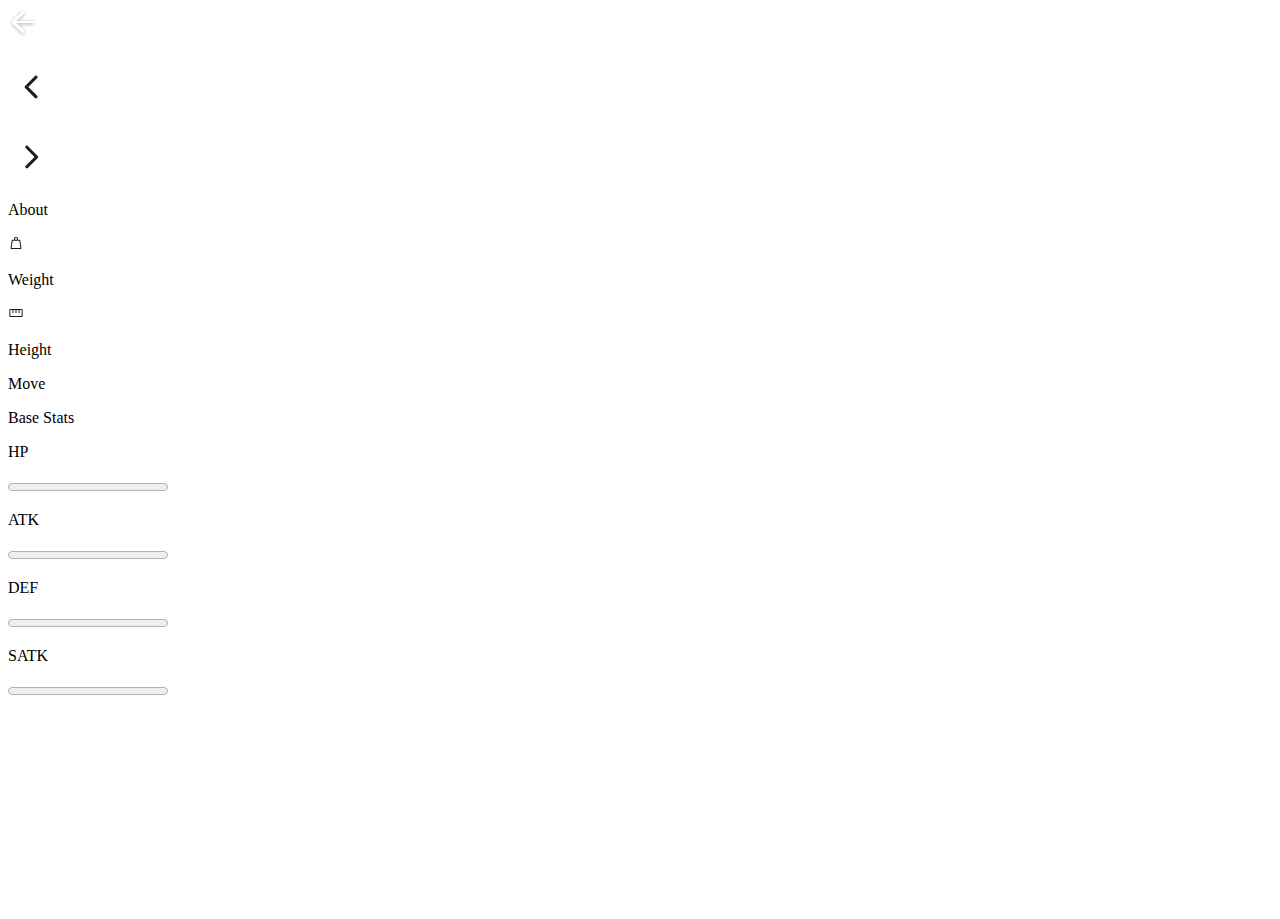
==== detail.html @ 045e0a0f "Pagina de detalles agregada - Estructura completa" ====
<!DOCTYPE html>
<html lang="es">
    <head>
        <meta charset="utf-8">
        <meta http-equiv="X-UA-Compatible" content="IE=edge">
        <meta name="viewport" content="width=device-width, initial-scale=1.0">
        <title>Pokedex</title>
    </head>
    <body>
        <main class="detail-main main">
            <header class="header">
                <div class="header-wrapper">
                    <div class="header-wrap">
                        <a href="./index.html" class="back-btn-wrap">
                            <img src="./assets/images/back-to-home.svg" alt="back to home" class="back-btn" id="back-btn">
                        </a>
                        <div class="name-wrap">
                            <h1 class="name"></h1>
                        </div>
                    </div>
                    <div class="pokemon-id-wrap">
                        <p class="body2-fonts"></p>
                    </div>
                </div>
            </header>
            <div class="featured-img">
                <a href="#" class="arrow left-arrow" id="left-arrow">
                    <img src="./assets/images/chevron_left.svg" alt="back">
                </a>
                <div class="detail-img-wrapper">
                    <img src="" alt="">
                </div>
                <a href="#" class="arrow right-arrow" id="right-arrow">
                    <img src="./assets/images/chevron_right.svg" alt="forward">
                </a>
            </div>
            <div class="detail-card-detail-wrapper">
                <div class="power-wrapper">
                    <p class="body3-fonts type grass"></p>
                    <p class="body3-fonts type poison"></p>
                </div>
                <p class="body2-fonts about-text">About</p>
                <div class="pokemon-detail-wrapper">
                    <div class="pokemon-detail-wrap">
                        <div class="pokemon-detail">
                            <img src="./assets/images/weight.svg" alt="weight">
                            <p class="body3-fonts weight"></p>
                        </div>
                        <p class="caption-fonts">Weight</p>
                    </div>
                    <div class="pokemon-detail-wrap">
                        <div class="pokemon-detail">
                            <img src="./assets/images/height.svg" alt="height">
                            <p class="body3-fonts height"></p>
                        </div>
                        <p class="caption-fonts">Height</p>
                    </div>
                    <div class="pokemon-detail-wrap">
                        <div class="pokemon-detail move"></div>
                        <p class="caption-fonts">Move</p>
                    </div>
                </div>
                <p class="body3-fonts pokemon-description"></p>
                <p class="body2-fonts about-text">Base Stats</p>
                <div class="stats-wrapper">
                    <div class="stats-wrap" data-stat="hp">
                        <p class="body3-fonts stats">HP</p>
                        <p class="body3-fonts"></p>
                        <progress value="" max="100" class="progress-bar"></progress>
                    </div>
                    <div class="stats-wrap" data-stat="ATK">
                        <p class="body3-fonts stats">ATK</p>
                        <p class="body3-fonts"></p>
                        <progress value="" max="100" class="progress-bar"></progress>
                    </div>
                    <div class="stats-wrap" data-stat="DEF">
                        <p class="body3-fonts stats">DEF</p>
                        <p class="body3-fonts"></p>
                        <progress value="" max="100" class="progress-bar"></progress>
                    </div>
                    <div class="stats-wrap" data-stat="SATK">
                        <p class="body3-fonts stats">SATK</p>
                        <p class="body3-fonts"></p>
                        <progress value="" max="100" class="progress-bar"></progress>
                    </div>
                </div>
            </div>
            <img src="./assets/images/pokedex.svg" alt="pokedex" class="detail-bg">
        </main>

    </body>
</html>
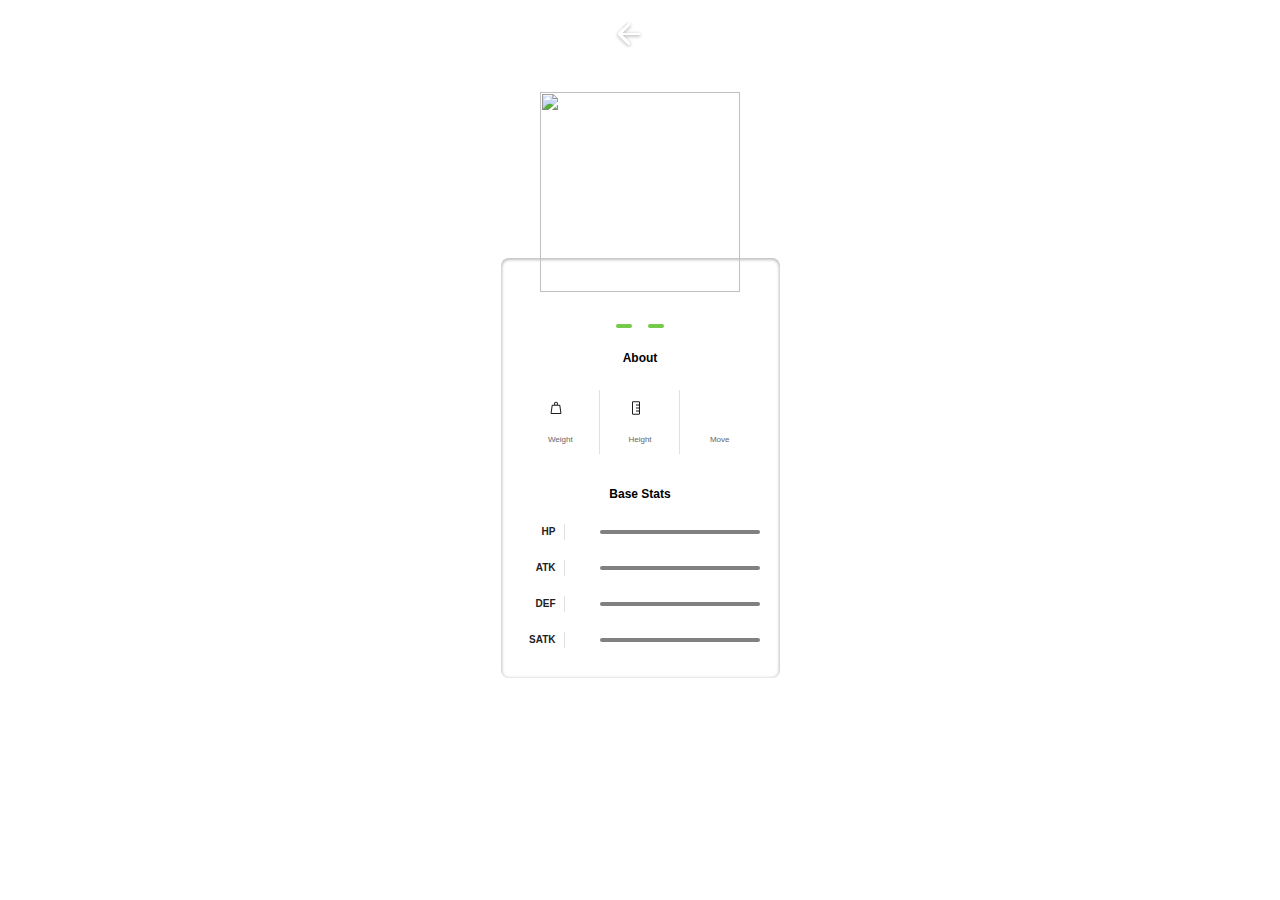
==== commit 69146866: "Enlaces a hoja de estilos y scripts agregados" ====
--- a/detail.html
+++ b/detail.html
@@ -5,6 +5,7 @@
         <meta http-equiv="X-UA-Compatible" content="IE=edge">
         <meta name="viewport" content="width=device-width, initial-scale=1.0">
         <title>Pokedex</title>
+        <link rel="stylesheet" href="./assets/styles/style.css">
     </head>
     <body>
         <main class="detail-main main">
@@ -50,7 +51,7 @@
                     </div>
                     <div class="pokemon-detail-wrap">
                         <div class="pokemon-detail">
-                            <img src="./assets/images/height.svg" alt="height">
+                            <img src="./assets/images/height.svg" alt="height" class="straighten">
                             <p class="body3-fonts height"></p>
                         </div>
                         <p class="caption-fonts">Height</p>
@@ -88,5 +89,6 @@
             <img src="./assets/images/pokedex.svg" alt="pokedex" class="detail-bg">
         </main>
 
+        <script src="./assets/scripts/pokemon-detail.js" defer></script>
     </body>
 </html>--- a/assets/styles/style.css
+++ b/assets/styles/style.css
@@ -0,0 +1,532 @@
+:root {
+  --identity-primary: #dc0a2d;
+
+  --grayscale-dark: #212121;
+  --grayscale-medium: #666666;
+  --grayscale-light: #e0e0e0;
+  --grayscale-background: #efefef;
+  --grayscale-white: #ffffff;
+
+  --headline-font-size: 24px;
+  --body1-font-size: 14px;
+  --body2-font-size: 12px;
+  --body3-font-size: 10px;
+  --subtitle1-font-size: 14px;
+  --subtitle2-font-size: 12px;
+  --subtitle3-font-size: 10px;
+  --caption-font-size: 8px;
+
+  --headline-line-height: 32px;
+  --common-line-height: 16px;
+  --caption-line-height: 12px;
+
+  --font-weight-regular: 400;
+  --font-weight-bold: 700;
+
+  --drop-shadow: 0px 1px 3px 1px rgba(0, 0, 0, 0.2);
+  --drop-shadow-hover: 0px 3px 12px 3px rgba(0, 0, 0, 0.2);
+  --drop-shadow-inner: 0px 1px 3px 1px rgba(0, 0, 0, 0.25) inset;
+}
+
+h2,
+h3,
+h4,
+.body1-fonts,
+.body2-fonts,
+.body3-fonts {
+  line-height: var(--common-line-height);
+}
+
+h1 {
+  font-size: var(--headline-font-size);
+  line-height: var(--headline-line-height);
+}
+
+h2 {
+  font-size: var(--subtitle1-font-size);
+}
+
+h3 {
+  font-size: var(--subtitle2-font-size);
+}
+
+h4 {
+  font-size: var(--subtitle3-font-size);
+}
+
+.body1-fonts {
+  font-size: var(--body1-font-size);
+}
+
+.body2-fonts {
+  font-size: var(--body2-font-size);
+}
+
+.body3-fonts {
+  font-size: var(--body3-font-size);
+}
+
+.caption-fonts {
+  font-size: var(--caption-font-size);
+  line-height: var(--caption-line-height);
+}
+
+input:focus-visible {
+  outline: 0;
+}
+
+.featured-img a.arrow.hidden {
+  display: none;
+}
+
+body {
+  margin: 0;
+  height: 100vh;
+  width: 100vw;
+  box-sizing: border-box;
+  font-family: "Poppins", sans-serif;
+}
+
+.main {
+  margin: 0;
+  padding: 0;
+  background-color: var(--identity-primary);
+  height: 100vh;
+  width: 100vw;
+  display: flex;
+  flex-direction: column;
+  align-items: center;
+  gap: 1rem;
+}
+
+.header.home {
+  width: 90%;
+}
+
+.container {
+  width: 100%;
+  margin: 0;
+}
+
+.logo-wrapper {
+  display: flex;
+  align-items: center;
+}
+
+.logo-wrapper > h1 {
+  color: var(--grayscale-white);
+}
+
+.logo-wrapper > img {
+  margin-right: 16px;
+}
+
+.search-wrapper,
+.search-wrap {
+  display: flex;
+  align-items: center;
+  width: 100%;
+  gap: 16px;
+}
+
+.search-wrap {
+  position: relative;
+  background-color: var(--grayscale-white);
+  border-radius: 16px;
+  box-shadow: var(--drop-shadow-inner);
+  height: 32px;
+  gap: 8px;
+}
+
+.search-icon {
+  margin-left: 16px;
+}
+
+.search-wrap svg path {
+  fill: var(--identity-primary);
+}
+
+.search-wrap > input {
+  width: 60%;
+  border: none;
+}
+
+.sort-wrapper {
+  position: relative;
+}
+
+.sort-wrap {
+  background-color: var(--grayscale-white);
+  border-radius: 100%;
+  min-width: 2rem;
+  min-height: 2rem;
+  box-shadow: var(--drop-shadow-inner);
+  display: flex;
+  align-items: center;
+  justify-content: center;
+  position: relative;
+}
+
+.search-close-icon {
+  position: absolute;
+  right: 1rem;
+  display: none;
+  cursor: pointer;
+}
+
+.search-close-icon-visible {
+  display: block;
+}
+
+.filter-wrapper {
+  position: absolute;
+  background: var(--identity-primary);
+  border: 4px solid var(--identity-primary);
+  border-top: 0;
+  border-radius: 12px;
+  padding: 0px 4px 4px 4px;
+  right: 0px;
+  box-shadow: var(--drop-shadow-hover);
+  min-width: 113px;
+  top: 40px;
+  display: none;
+  z-index: 5000;
+}
+
+.filter-wrapper-open {
+  display: block;
+}
+
+.filter-wrapper-overlay .main::before {
+  background-color: rgba(0, 0, 0, 0.4);
+  width: 100%;
+  height: 100%;
+  position: absolute;
+  left: 0;
+  right: 0;
+  top: 0;
+  bottom: 0;
+  z-index: 2;
+}
+
+.filter-wrapper > .body2-fonts {
+  color: var(--grayscale-white);
+  font-weight: var(--font-weight-bold);
+  padding: 16px 20px;
+}
+
+.filter-wrap {
+  background-color: var(--grayscale-white);
+  box-shadow: var(--drop-shadow-inner);
+  padding: 16px 20px;
+  border-radius: 8px;
+}
+
+.filter-wrap > div {
+  display: flex;
+  align-items: center;
+  gap: 8px;
+  margin-bottom: 16px;
+}
+
+.filter-wrap > div:last-child {
+  margin-bottom: 0px;
+}
+
+.filter-wrap input {
+  accent-color: var(--identity-primary);
+}
+
+.pokemon-list {
+  background-color: var(--grayscale-white);
+  box-shadow: var(--drop-shadow-inner);
+  border-radius: 0.75rem;
+  min-height: calc(85.5% - 1rem);
+  width: calc(100% - 1rem);
+  max-height: 100px;
+  overflow-y: auto;
+}
+
+.list-wrapper {
+  margin: 1rem 0;
+  display: flex;
+  align-items: center;
+  justify-content: center;
+  flex-wrap: wrap;
+  gap: 0.75rem;
+}
+
+.list-item {
+  border-radius: 8px;
+  box-shadow: var(--drop-shadow);
+  background-color: var(--grayscale-white);
+  width: 8.85rem;
+  height: 8.85rem;
+  text-align: center;
+  text-decoration: none;
+  cursor: pointer;
+}
+
+.list-item .number-wrap {
+  min-height: 16px;
+  text-align: right;
+  padding: 0 8px;
+  color: var(--grayscale-medium);
+}
+
+.list-item .name-wrap {
+  border-radius: 7px;
+  background-color: var(--grayscale-background);
+  padding: 24px 8px 4px 8px;
+  color: var(--grayscale-dark);
+  margin-top: -18px;
+}
+
+.list-item .img-wrap {
+  width: 72px;
+  height: 72px;
+  margin: auto;
+}
+
+.list-item .img-wrap img {
+  width: 100%;
+  height: 100%;
+}
+
+/* detail page */
+
+.detail-main .header {
+  padding: 20px 20px 24px 20px;
+  position: relative;
+  z-index: 2;
+}
+
+.detail-main .header-wrapper {
+  display: flex;
+  align-items: center;
+  justify-content: space-between;
+  column-gap: 15px;
+}
+
+.detail-main .header-wrap {
+  display: flex;
+  align-items: center;
+  column-gap: 8px;
+}
+
+.detail-main .back-btn-wrap {
+  max-height: 32px;
+}
+
+.detail-main .back-btn-wrap path,
+.detail-main .header-wrapper p,
+.detail-main .header-wrapper h1 {
+  fill: var(--grayscale-white);
+  color: var(--grayscale-white);
+}
+
+.detail-main .pokemon-id-wrap p {
+  font-weight: var(--font-weight-bold);
+}
+
+.detail-img-wrapper {
+  width: 200px;
+  height: 200px;
+  margin: auto;
+  position: relative;
+  z-index: 3;
+}
+
+.detail-img-wrapper img {
+  width: 100%;
+  height: 100%;
+}
+
+.detail-card-detail-wrapper {
+  border-radius: 8px;
+  background-color: var(--grayscale-white);
+  box-shadow: var(--drop-shadow-inner);
+  padding: 56px 20px 20px 20px;
+  margin-top: -50px;
+  display: flex;
+  flex-direction: column;
+  position: relative;
+  z-index: 2;
+}
+
+.power-wrapper {
+  display: flex;
+  justify-content: center;
+  align-items: center;
+  flex-wrap: wrap;
+  gap: 16px;
+}
+
+.power-wrapper > p {
+  border-radius: 10px;
+  padding: 2px 8px;
+  font-weight: var(--font-weight-bold);
+  color: var(--grayscale-white);
+  text-transform: capitalize;
+  background-color: #74cb48;
+}
+
+.pokemon-detail.move p {
+  text-transform: capitalize;
+  word-break: break-all;
+}
+
+.list-item .name-wrap p {
+  text-transform: capitalize;
+}
+
+.detail-card-detail-wrapper .about-text {
+  font-weight: var(--font-weight-bold);
+  text-align: center;
+}
+
+.pokemon-detail-wrapper {
+  display: flex;
+  align-items: flex-end;
+}
+
+.pokemon-detail-wrapper .pokemon-detail-wrap {
+  flex: 1;
+  text-align: center;
+  position: relative;
+}
+
+.pokemon-detail-wrap:before {
+  content: "";
+  background-color: var(--grayscale-light);
+  width: 1px;
+  height: 100%;
+  position: absolute;
+  right: 0;
+  top: 0;
+  bottom: 0;
+  margin: auto;
+}
+
+.pokemon-detail-wrap:last-child::before {
+  display: none;
+}
+
+.pokemon-detail {
+  display: flex;
+  justify-content: center;
+  align-items: center;
+  padding: 8px 20px;
+  gap: 8px;
+}
+
+.pokemon-detail-wrapper {
+  min-height: 76px;
+}
+
+.pokemon-detail.move {
+  flex-direction: column;
+  gap: 0;
+  align-items: center;
+  padding: 8px 5px;
+}
+
+.pokemon-detail-wrap > .caption-fonts {
+  color: var(--grayscale-medium);
+}
+
+.pokemon-detail-wrap .straighten {
+  transform: rotate(90deg);
+}
+
+.detail-card-detail-wrapper .pokemon-description {
+  color: var(--grayscale-dark);
+  text-align: center;
+}
+
+.stats-wrap {
+  display: flex;
+  align-items: center;
+}
+
+.stats-wrap p {
+  color: var(--grayscale-dark);
+  margin-right: 8px;
+  min-width: 19px;
+}
+
+.stats-wrap p.stats {
+  text-align: right;
+  padding-right: 8px;
+  min-width: 35px;
+  border-right: 1px solid var(--grayscale-light);
+  font-weight: var(--font-weight-bold);
+}
+
+.stats-wrap .progress-bar {
+  flex: 1;
+  border-radius: 4px;
+  height: 4px;
+}
+
+.stats-wrap .progress-bar::-webkit-progress-bar {
+  border-radius: 4px;
+}
+
+.stats-wrap .progress-bar::-webkit-progress-value {
+  border-radius: 4px;
+}
+
+.detail-bg {
+  position: absolute;
+  z-index: 1;
+  right: 8px;
+  top: 8px;
+  opacity: 0.1;
+}
+
+.detail-bg path {
+  fill: var(--grayscale-white);
+}
+
+div#not-found-message {
+  display: none;
+  position: absolute;
+  left: 50%;
+  top: 50%;
+  transform: translate(-50%, -50%);
+  font-size: 20px;
+  font-weight: 600;
+}
+
+.arrow img {
+  -webkit-filter: brightness(0) grayscale(1) invert(1);
+  filter: brightness(0) grayscale(1) invert(1);
+  width: 28px;
+}
+
+.featured-img {
+  position: relative;
+}
+
+.featured-img a.arrow {
+  display: inline-block;
+  position: absolute;
+  top: 50%;
+  transform: translateY(-50%);
+  z-index: 999;
+}
+
+.featured-img a.arrow.left-arrow {
+  left: -2rem;
+}
+
+.featured-img a.arrow.right-arrow {
+  right: -2rem;
+}
+
+.detail-main.main {
+  height: max-content;
+  border-color: transparent;
+  background-color: transparent;
+}
